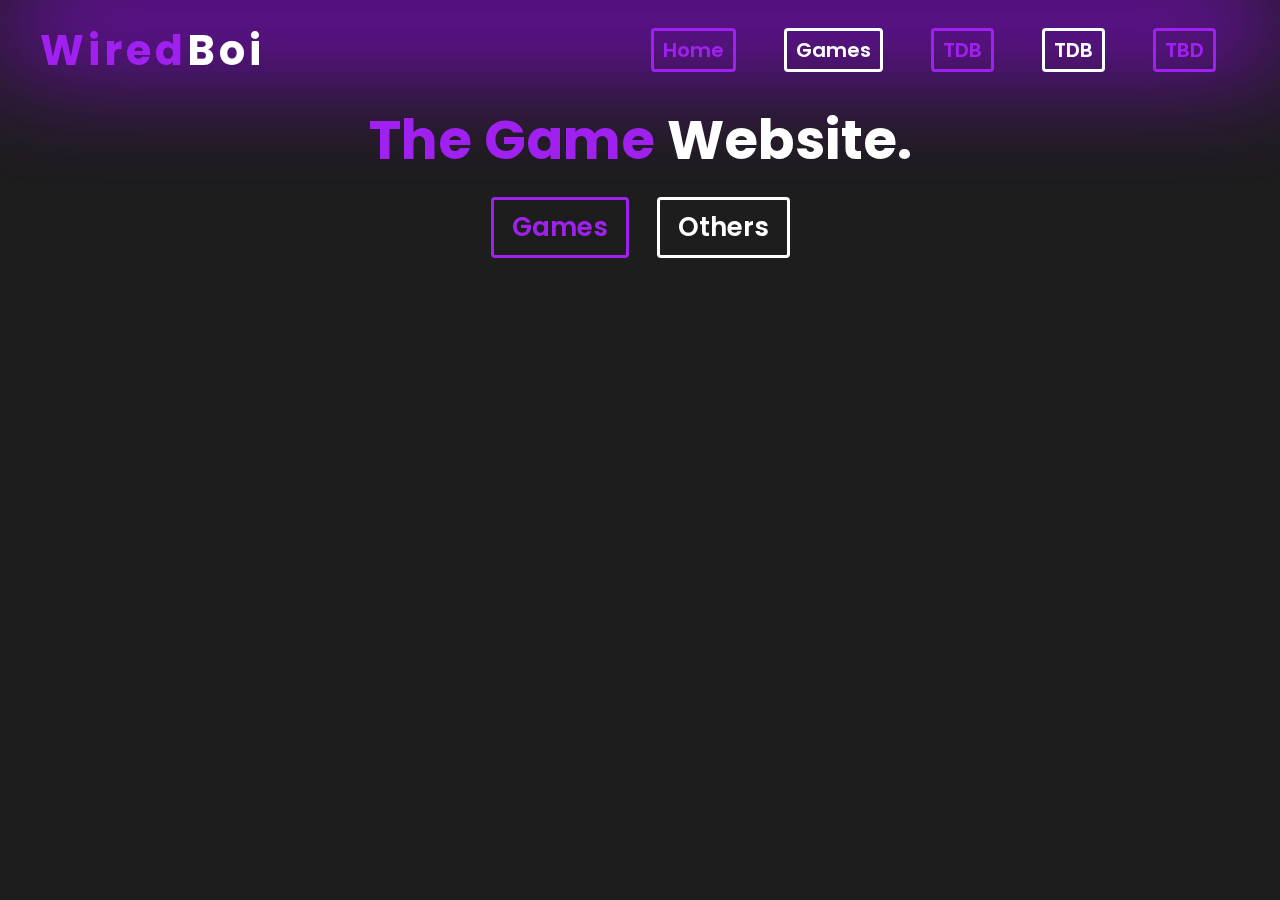
==== index.html @ 83b722c2 "Update index.html" ====
<!DOCTYPE html>
<html lang="en">
<head>
    <meta charset="UTF-8">
    <meta http-equiv="X-UA-Compatible" content="IE=edge">
    <meta name="viewport" content="width=device-width, initial-scale=1.0">
    <title>WiredBoi</title>
    <link rel="stylesheet" type="text/css" href="style.css">
</head>
<body>
<script src="texts.js"></script>
<script src=".script.js"></script>
    <div class="bgAnimation" id="bgAnimation">
        <div class="backgroundAmim">
            
        </div>
    </div>
    <div class="container">
        <div class="textBox">
        <nav>
            <h1><span>Wired</span>Boi</h1>
            <ul>
                <li><a href='https://wiredboi.github.io/'><button class="topBtn" style="--i:#a020f0;">Home</button></a></li>
                <li><a href='https://wiredboi.github.io/gamepage.html'><button class="topBtn" style="--i:#fff;">Games</button></a></li>
                <li><a href='https://wiredboi.github.io/'><button class="topBtn" style="--i:#a020f0;">TDB</button></a></li>
                <li><a href='https://wiredboi.github.io/'><button class="topBtn" style="--i:#fff;">TDB</button></a></li>
                <li><a href='https://wiredboi.github.io/'><button class="topBtn" style="--i:#a020f0;">TBD</button></a></li>
            </ul>
            </div>
        </nav>
        <section>
            <div class="textBox">
                <h1><span>The Game</span> Website.</h1>
                <p id="dynamicText"></p>
               <a href='https://wiredboi.github.io/gamepage.html'><button class="homeBtn" style="--i:#a020f0;">Games</button></a>
                <button class="homeBtn" style="--i:#fff;">Others</button>
            </div>
        </section>
    </div>


   
</body>
</html>
---- style.css ----
@import url('https://fonts.googleapis.com/css2?family=Poppins:wght@400;500;600&display=swap');

*{
    margin: 0;
    padding: 0;
    box-sizing: border-box;
}

body{
    color: #fff;
    background: #111;
    font-family: 'Poppins',sans-serif;
}

.container{
    width: 100%;
    min-height: 100vh;
    backdrop-filter: blur(1px);
    pointer-events: none;
}

.container nav{
    width: 100%;
    display: flex;
    justify-content: space-between;
    box-sizing: border-box;
    padding: 0 40px;
    height: 100px;
    align-items: center;
}

.container nav h1{
    font-size: 2.6em;
    color: #fff;
    position: relative;
    cursor: pointer;
    pointer-events: all;
    letter-spacing: 4px;
}

.container nav h1 span{
    color: #A020F0;
}

.container nav ul{
    display: flex;
}

.container nav ul li{
    position: relative;
    list-style: none;
    font-size: 1.5em;
    font-weight: 400;
    padding: 12px 18px;
    cursor: pointer;
    pointer-events: all;
    overflow: hidden;
}

.container nav ul li::after{
    content: '';
    position: absolute;
    bottom: 5px;
    width: 0%;
    height: 3px;
    left: 50%;
    background: #a020f0;
    transform: translateX(-50%);
    transition: .3s;
}

.container nav li:hover{
    color: #A020F0;
}

.container nav li:hover::after{
    width: 80%;
}

.container section{
    justify-content: center;
    align-items: center;
    height: calc(100vh - 100px);
    text-align: center;
    pointer-events: none;
}

.textBox h1{
    font-size: 3.4em;
}

.textBox h1 span{
    color: #A020F0;
}

.textBox p{
    font-size: 1.2em;
}

.textBox .homeBtn{
    font-family: 'Poppins';
    padding: 8px 18px;
    margin: 16px 12px;
    font-size: 26px;
    background-color: transparent;
    color: var(--i);
    outline: none;
    border: 3px solid var(--i);
    border-radius: 4px;
    cursor: pointer;
    pointer-events: all;
    transition: .3s;
    font-weight: 600;
}

.textBox .homeBtn:hover{
    background-color: var(--i);
    color: #000;
}

.bgAnimation{
    position: absolute;
    top: 0;
    left: 0;
    width: 100%;
    height: 100vh;
    display: grid;
    grid-template-columns: repeat(20,1fr);
    grid-template-rows: repeat(20,1fr);
    background: #1d1d1d;
    filter: saturate(2);
    overflow: hidden;
}

.colorBox{
    z-index: 2;
    filter: brightness(1.1);
    transition: 2s ease;
    position: relative;
    margin: 2px;
    background: #1d1d1d;
}

.colorBox:hover{
    background: #A020F0;
    transition-duration: 0s;
}

.backgroundAmim{
    position: absolute;
    top: 0;
    left: 0;
    width: 100%;
    height: 40px;
    background: #a020f0;
    filter: blur(60px);
    animation: animBack 6s linear infinite;
}

@keyframes animBack {
    0%{
        top: -60px;
    }
    100%{
        top: 120%;
    }
}

.textBox .topBtn{
     font-family: 'Poppins';
    padding: 4px 9px;
    margin: 8px 6px;
    font-size: 20px;
    background-color: transparent;
    color: var(--i);
    outline: none;
    border: 3px solid var(--i);
    border-radius: 4px;
    cursor: pointer;
    pointer-events: all;
    transition: .3s;
    font-weight: 600;
}

.textBox .topBtn:hover{
    background-color: var(--i);
    color: #000;
}

.button {
    position: relative;
    display: inline-block;
    z-index: 2;
    overflow: hidden;
    border-radius: 10px;
    box-shadow: 0 4px 8px rgba(0, 0, 0, 0.2);
    cursor: pointer;
}

.button img {
    display: block;
    width: 50%;
    height: auto;
    z-index: 2;
}

.button .caption {
    position: absolute;
    bottom: 0;
    left: 0;
    width: 100%;
    text-align: center;
    background-color: rgba(0, 0, 0, 0.7);
    color: #fff;
    padding: 10px;
    font-size: 16px;
    font-weight: bold;
    letter-spacing: 1px;
    transition: opacity 0.3s ease;
    opacity: 0;
    z-index: 2;
}

.button:hover .caption {
    opacity: 1;
}
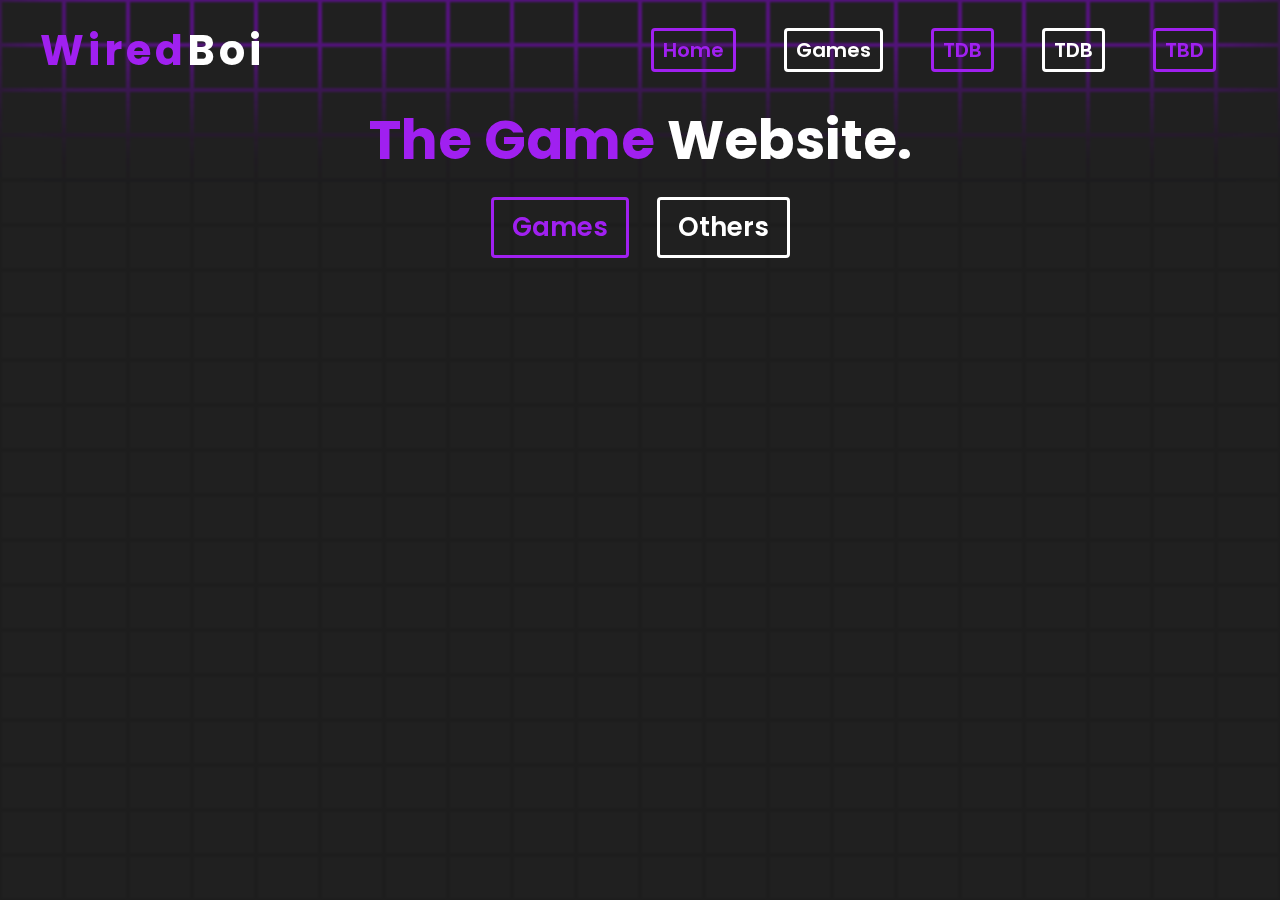
==== commit 7545f88c: "Update index.html" ====
--- a/index.html
+++ b/index.html
@@ -8,8 +8,6 @@
     <link rel="stylesheet" type="text/css" href="style.css">
 </head>
 <body>
-<script src="texts.js"></script>
-<script src=".script.js"></script>
     <div class="bgAnimation" id="bgAnimation">
         <div class="backgroundAmim">
             
@@ -38,7 +36,8 @@
         </section>
     </div>
 
-
+<script src="./texts.js"></script>
+<script src="./script.js"></script>
    
 </body>
 </html>
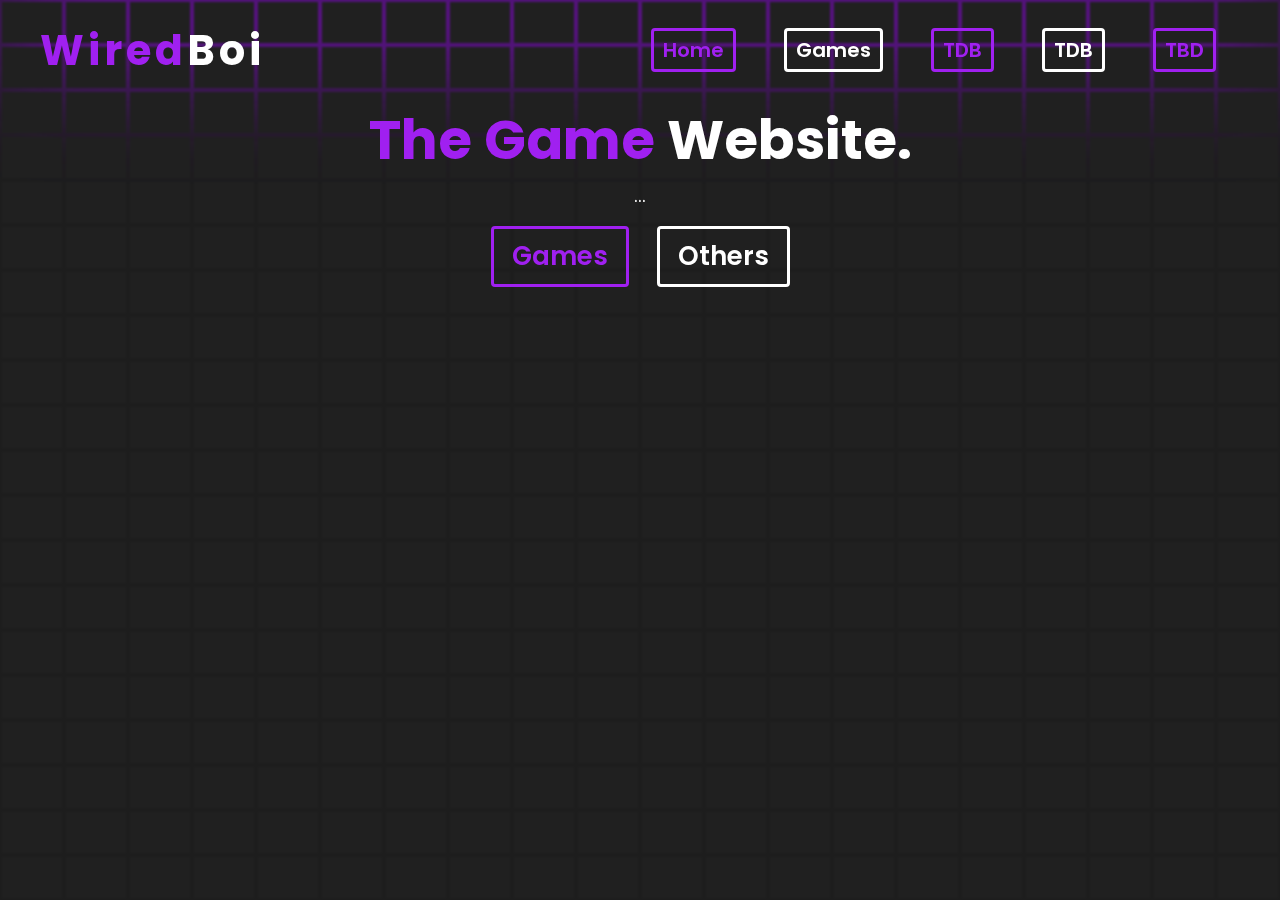
==== commit 5fc55611: "Update index.html" ====
--- a/index.html
+++ b/index.html
@@ -29,7 +29,9 @@
         <section>
             <div class="textBox">
                 <h1><span>The Game</span> Website.</h1>
-                <p id="dynamicText"></p>
+                <p>
+                <span id="subtitle">...</span>
+                </p>
                <a href='https://wiredboi.github.io/gamepage.html'><button class="homeBtn" style="--i:#a020f0;">Games</button></a>
                 <button class="homeBtn" style="--i:#fff;">Others</button>
             </div>
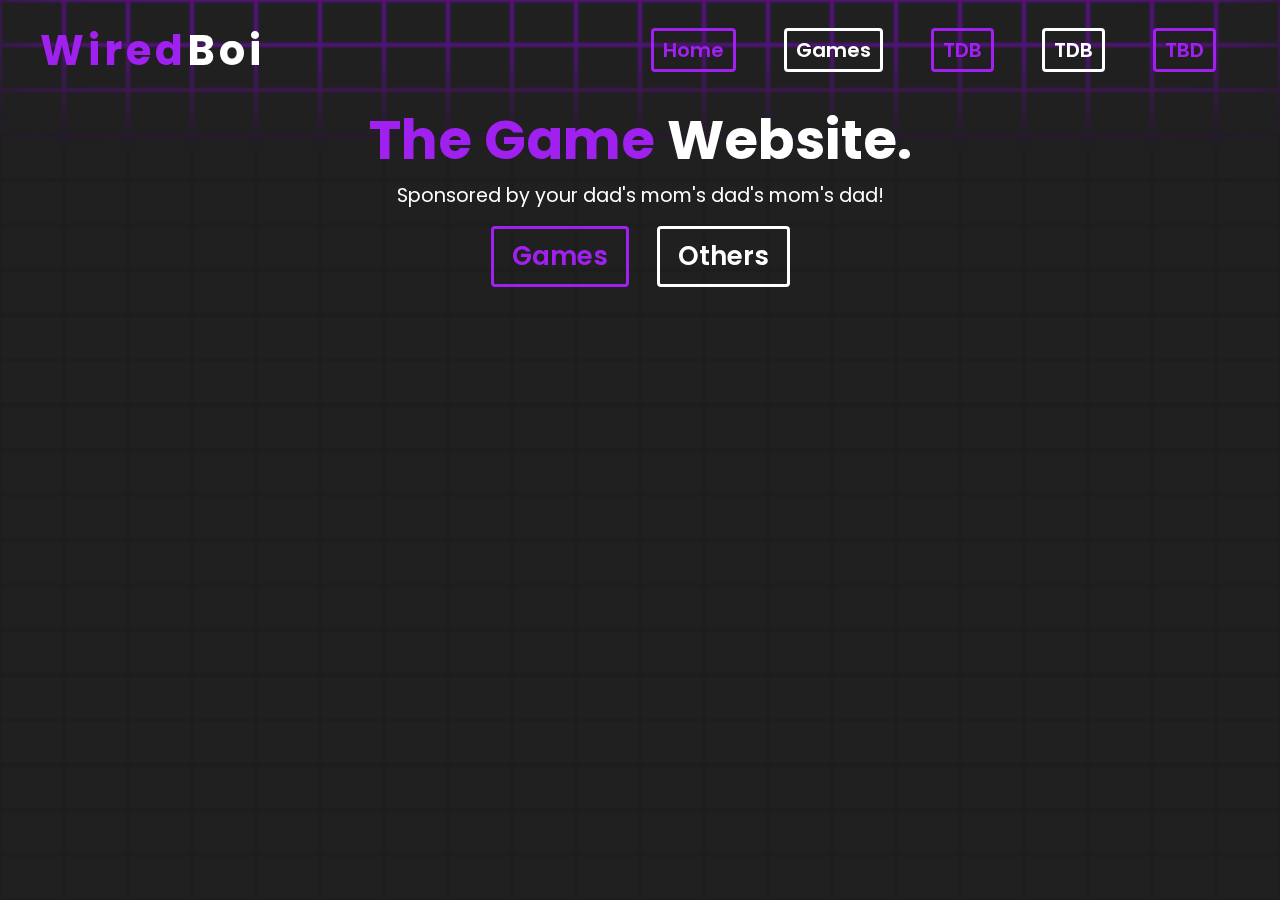
==== commit c196ebe8: "Update index.html" ====
--- a/index.html
+++ b/index.html
@@ -38,6 +38,7 @@
         </section>
     </div>
 
+<script src="/js/subtitle.js"></script>   
 <script src="./texts.js"></script>
 <script src="./script.js"></script>
    
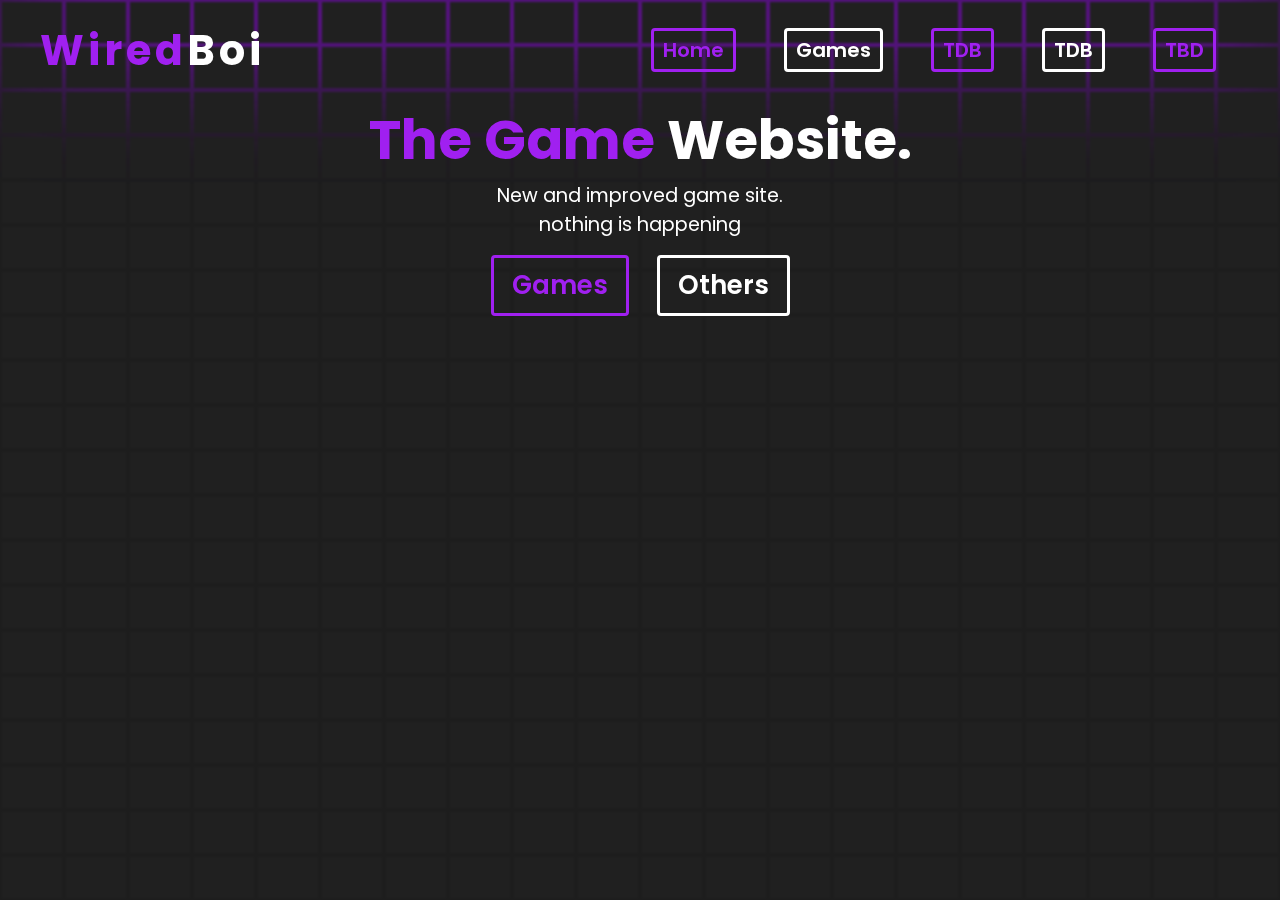
==== commit 5ec8449e: "Update index.html" ====
--- a/index.html
+++ b/index.html
@@ -30,6 +30,8 @@
             <div class="textBox">
                 <h1><span>The Game</span> Website.</h1>
                 <p>
+                 New and improved game site. 
+                <br>
                 <span id="subtitle">...</span>
                 </p>
                <a href='https://wiredboi.github.io/gamepage.html'><button class="homeBtn" style="--i:#a020f0;">Games</button></a>
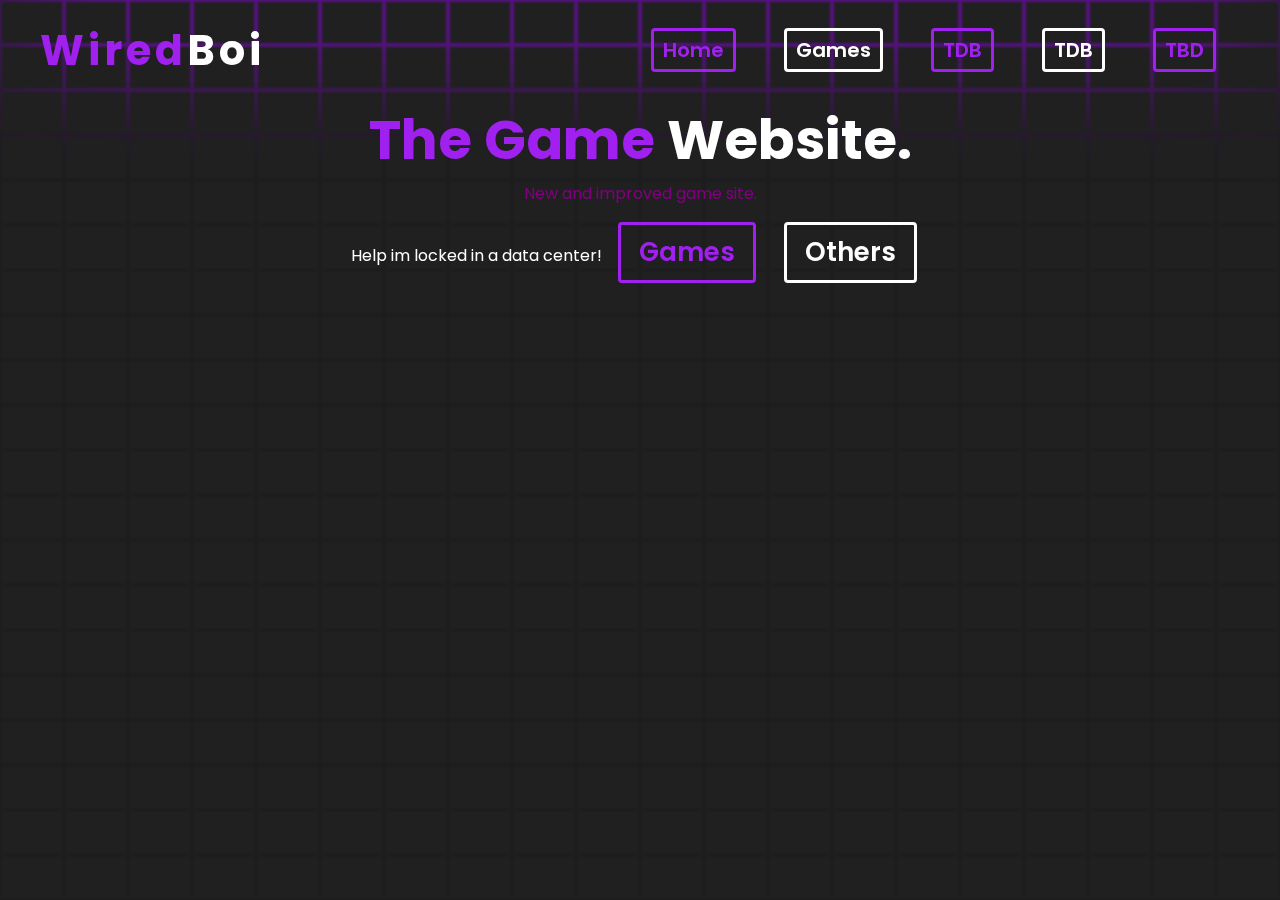
==== commit da7edc88: "Update index.html" ====
--- a/index.html
+++ b/index.html
@@ -26,14 +26,29 @@
             </ul>
             </div>
         </nav>
+
+
+
+
+<style>
+        #main-text {
+            color: purple;
+        }
+
+        #subtitle {
+            color: white;
+        }
+    </style>
+
+
+
+
         <section>
             <div class="textBox">
                 <h1><span>The Game</span> Website.</h1>
-                <p>
-                 New and improved game site. 
-                <br>
-                <span id="subtitle">...</span>
-                </p>
+                <span id="main-text">New and improved game site.</span>
+        <br>
+        <span id="subtitle">Subtitle</span>
                <a href='https://wiredboi.github.io/gamepage.html'><button class="homeBtn" style="--i:#a020f0;">Games</button></a>
                 <button class="homeBtn" style="--i:#fff;">Others</button>
             </div>
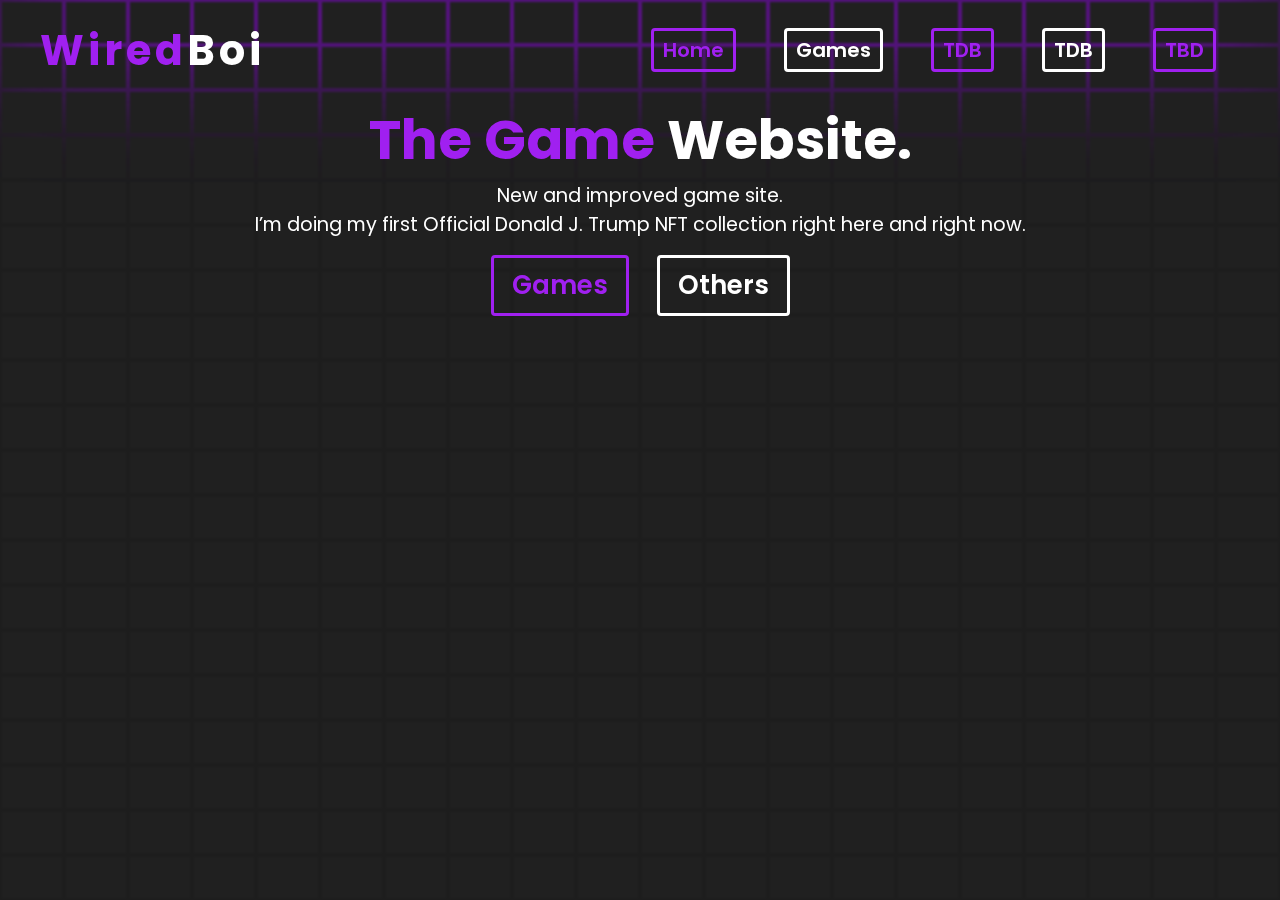
==== commit 4a7efa4f: "Update index.html" ====
--- a/index.html
+++ b/index.html
@@ -26,29 +26,14 @@
             </ul>
             </div>
         </nav>
-
-
-
-
-<style>
-        #main-text {
-            color: purple;
-        }
-
-        #subtitle {
-            color: white;
-        }
-    </style>
-
-
-
-
         <section>
             <div class="textBox">
                 <h1><span>The Game</span> Website.</h1>
-                <span id="main-text">New and improved game site.</span>
-        <br>
-        <span id="subtitle">Subtitle</span>
+                <p>
+                 New and improved game site. 
+                <br>
+                <span id="subtitle">...</span>
+                </p>
                <a href='https://wiredboi.github.io/gamepage.html'><button class="homeBtn" style="--i:#a020f0;">Games</button></a>
                 <button class="homeBtn" style="--i:#fff;">Others</button>
             </div>
